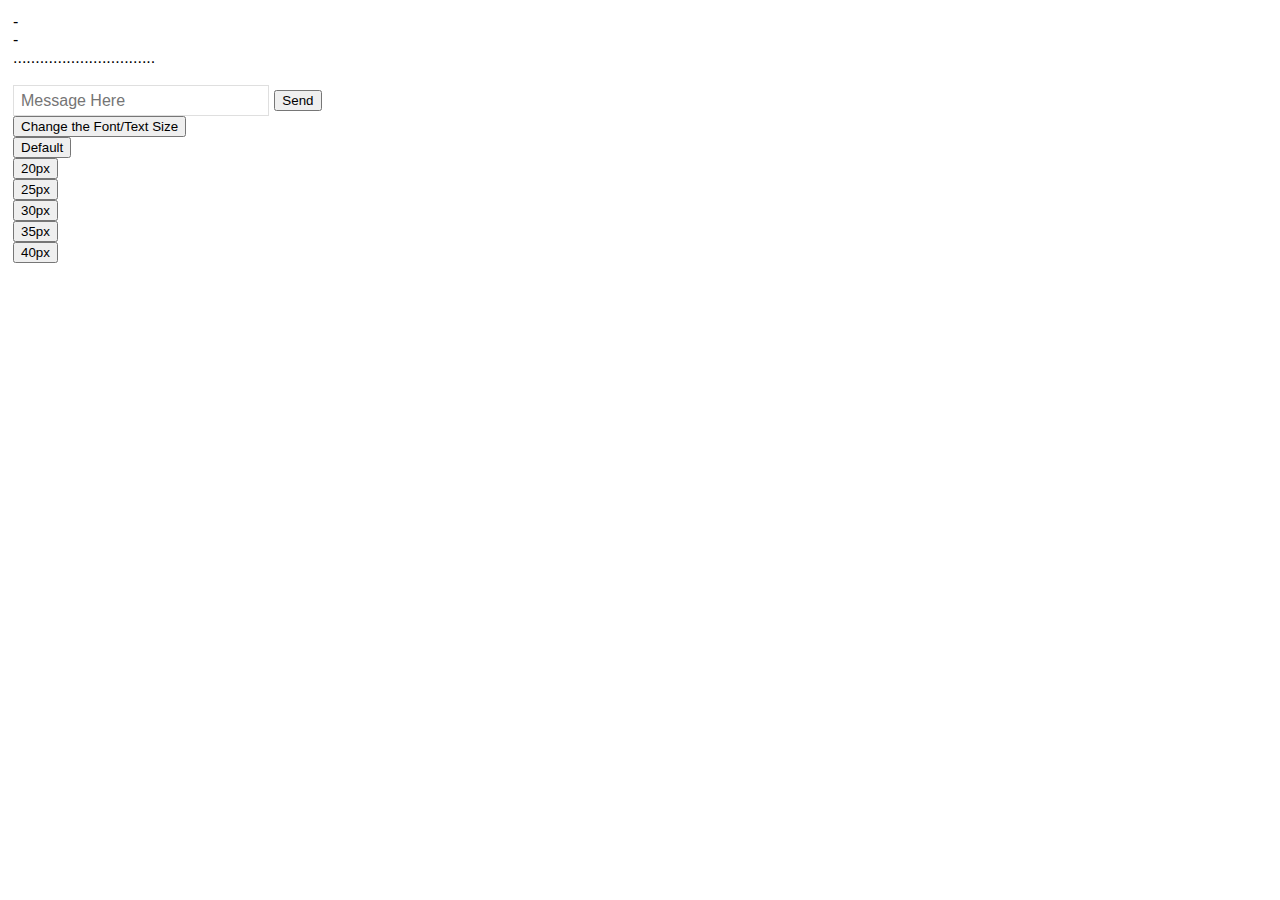
==== chat/index.html @ 24249da5 "3" ====
<!DOCTYPE html>
<html>

<head>
  <title>vRoom Chat</title>
  <div class="float-parent-element">
    <div class="float-child-element1">
      <script type='text/javascript' src='./min.js'></script>
      <meta charset="utf-8">
      <meta name="viewport" content="width=device-width">
      <link rel="stylesheet" href="./style.css">
</head>

<body id="a">
  <div class="members-count">-</div>
  <div class="members-list">-</div>
  <div>................................</div>
  <br>
  <div class="messages"></div>
  <form class="message-form" onsubmit="return false;">
    <input class="message-form__input" placeholder="Message Here" type="text" />
    <input class="message-form__button" value="Send" type="submit" />
  </form>
  <script src="/script.js"></script>
</body>
<div class="emoji">
  <div class="textsize">
    <div class="dropdown">
      <button class="dropbtn">Change the Font/Text Size</button>
      <div class="dropdown-content">
        <input type="button" value="Default" onclick="increaseFontSizeBy16px()"> <br>
        <input type="button" value="20px" onclick="increaseFontSizeBy20px()"> <br>
        <input type="button" value="25px" onclick="increaseFontSizeBy25px()"> <br>
        <input type="button" value="30px" onclick="increaseFontSizeBy30px()"> <br>
        <input type="button" value="35px" onclick="increaseFontSizeBy35px()"> <br>
        <input type="button" value="40px" onclick="increaseFontSizeBy40px()"> <br>
        <script src="/text-size/script.js"></script>
      </div>
    </div>
    <link rel="stylesheet" href="/text-size/style.css">
  </div>


</html>
---- chat/style.css ----
.float-parent-element { 
    width: 100%; 
} 
.float-child-element1 { 
    float: left; 
    width: 50%; 
} 
  .images {
    float: right;
    width: 50%;
}


    body {
      box-sizing: border-box;
      margin: 0;
      padding: 13px;
      display: flex;
      flex-direction: column;
      max-height: 100vh;
      font-family: -apple-system, BlinkMacSystemFont, sans-serif;
    }

  
    
    .messages {
      flex-shrink: 1;
      overflow: auto;
    }

    .message {
      padding: 5px 0;
    }
    .message .member {
      display: inline-block;
    }

    .member {
      padding-right: 10px;
      position: relative;
    }

    .message-form {
      display: flex;
      flex-shrink: 0;
      width: 50%;
    }
    .message-form__input {
      flex-grow: 1;
      border: 1px solid #dfdfdf;
      padding: 5px 7px;
      font-size: 16px;
      width: 50%;
    }
    .message-form__button {
      margin: 5px;
    }
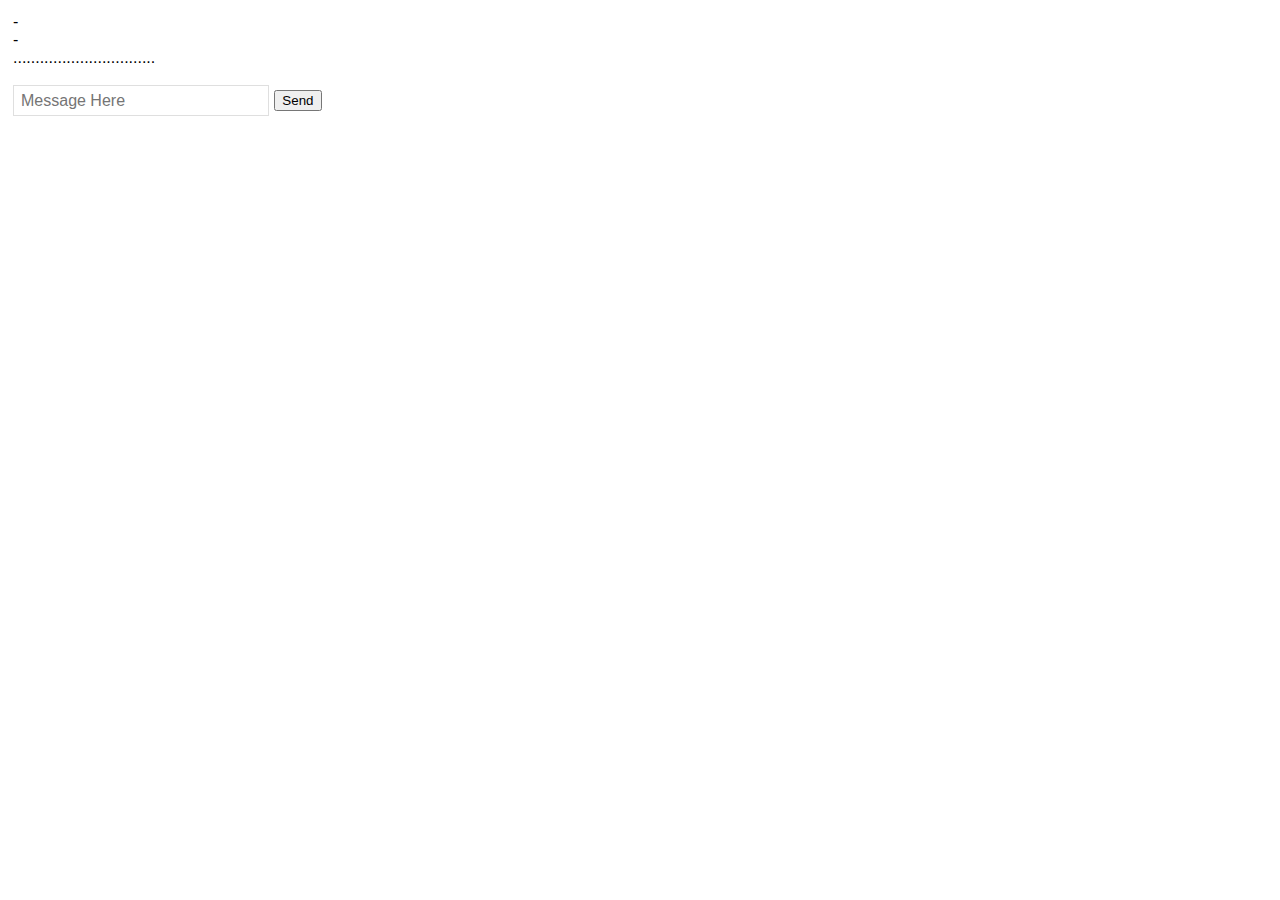
==== commit 8ede8eb4: "6" ====
--- a/chat/index.html
+++ b/chat/index.html
@@ -1,6 +1,5 @@
 <!DOCTYPE html>
 <html>
-
 <head>
   <title>vRoom Chat</title>
   <div class="float-parent-element">
@@ -8,9 +7,8 @@
       <script type='text/javascript' src='./min.js'></script>
       <meta charset="utf-8">
       <meta name="viewport" content="width=device-width">
-      <link rel="stylesheet" href="./style.css">
+      <link rel="stylesheet" href="/chat/style.css">
 </head>
-
 <body id="a">
   <div class="members-count">-</div>
   <div class="members-list">-</div>
@@ -21,24 +19,6 @@
     <input class="message-form__input" placeholder="Message Here" type="text" />
     <input class="message-form__button" value="Send" type="submit" />
   </form>
-  <script src="/script.js"></script>
+  <script src="/chat/script.js"></script>
 </body>
-<div class="emoji">
-  <div class="textsize">
-    <div class="dropdown">
-      <button class="dropbtn">Change the Font/Text Size</button>
-      <div class="dropdown-content">
-        <input type="button" value="Default" onclick="increaseFontSizeBy16px()"> <br>
-        <input type="button" value="20px" onclick="increaseFontSizeBy20px()"> <br>
-        <input type="button" value="25px" onclick="increaseFontSizeBy25px()"> <br>
-        <input type="button" value="30px" onclick="increaseFontSizeBy30px()"> <br>
-        <input type="button" value="35px" onclick="increaseFontSizeBy35px()"> <br>
-        <input type="button" value="40px" onclick="increaseFontSizeBy40px()"> <br>
-        <script src="/text-size/script.js"></script>
-      </div>
-    </div>
-    <link rel="stylesheet" href="/text-size/style.css">
-  </div>
-
-
 </html>